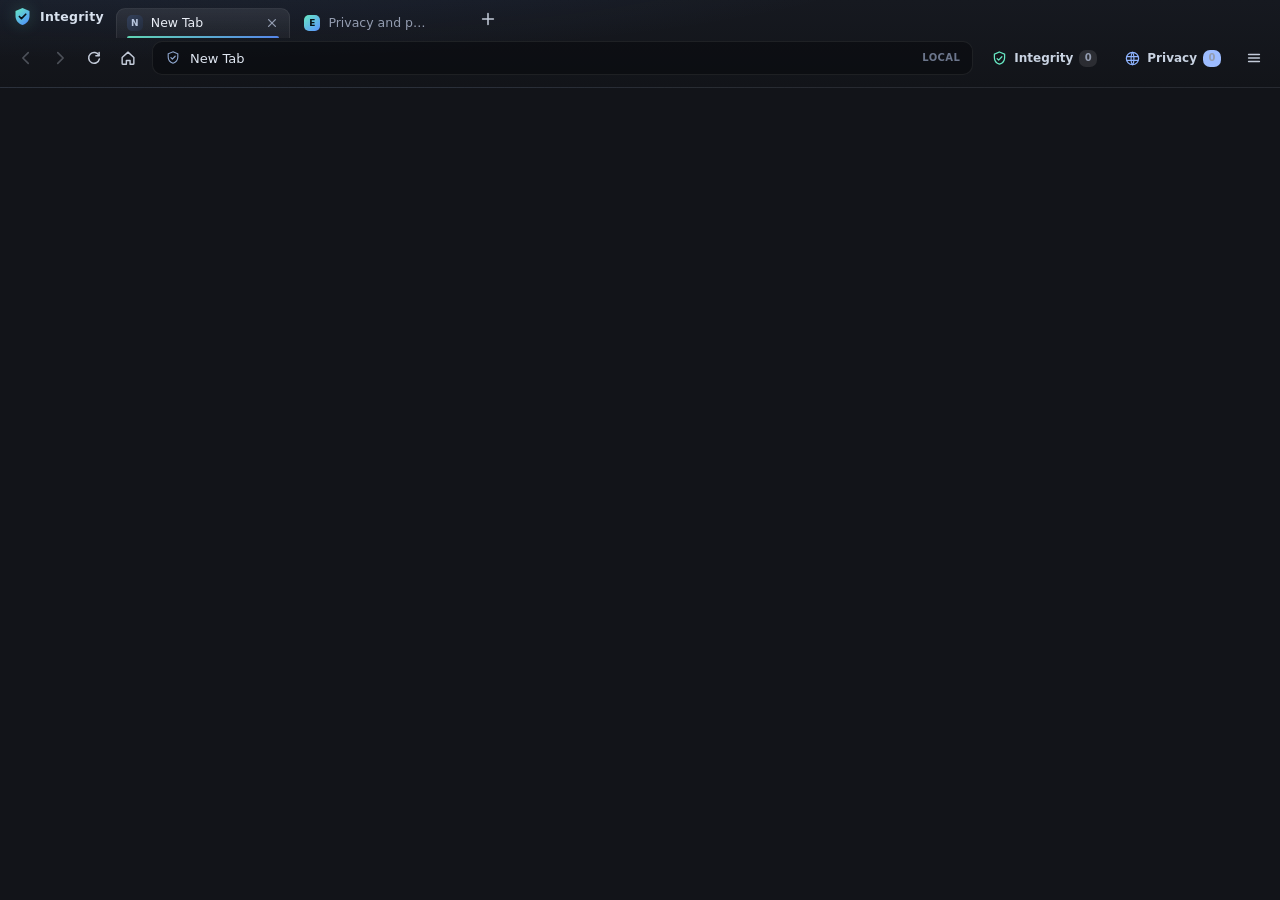
==== app/frontend/index.html @ c5df97b8 "Initial commit: Integrity Browser MVP Add a Rust/wry desktop browser with HTML/CSS/JS chrome, tabbed" ====
<!doctype html>
<html lang="en">
<head>
  <meta charset="utf-8">
  <meta name="viewport" content="width=device-width, initial-scale=1">
  <meta name="color-scheme" content="dark">
  <title>Integrity Browser</title>
  <link rel="stylesheet" href="chrome.css">
</head>
<body>
  <header class="chrome" id="chrome">
    <div class="tabstrip">
      <div class="brand" title="Integrity Browser">
        <svg class="brand-mark" viewBox="0 0 24 24" aria-hidden="true">
          <path d="M12 2.2 20 5.6v5.7c0 5.1-3.3 8.9-8 10.5-4.7-1.6-8-5.4-8-10.5V5.6L12 2.2Z" fill="url(#brandGrad)"/>
          <path d="m8.4 12 2.4 2.4 4.9-5" fill="none" stroke="#081018" stroke-width="1.9" stroke-linecap="round" stroke-linejoin="round"/>
          <defs>
            <linearGradient id="brandGrad" x1="4" y1="3" x2="20" y2="21" gradientUnits="userSpaceOnUse">
              <stop stop-color="#67e8c3"/>
              <stop offset="1" stop-color="#4f8cff"/>
            </linearGradient>
          </defs>
        </svg>
        <span class="brand-name">Integrity</span>
      </div>

      <div class="tabs" id="tabs" role="tablist" aria-label="Tabs"></div>

      <button class="icon-btn new-tab" id="new-tab" title="New tab (Ctrl+T)" aria-label="New tab">
        <svg viewBox="0 0 20 20" aria-hidden="true"><path d="M10 4v12M4 10h12" stroke="currentColor" stroke-width="1.7" stroke-linecap="round"/></svg>
      </button>
      <div class="tabstrip-spacer"></div>
    </div>

    <div class="toolbar">
      <div class="nav-group">
        <button class="icon-btn" id="back" title="Back (Alt+Left)" aria-label="Back" disabled>
          <svg viewBox="0 0 20 20" aria-hidden="true"><path d="M12.5 4 6.5 10l6 6" fill="none" stroke="currentColor" stroke-width="1.8" stroke-linecap="round" stroke-linejoin="round"/></svg>
        </button>
        <button class="icon-btn" id="forward" title="Forward (Alt+Right)" aria-label="Forward" disabled>
          <svg viewBox="0 0 20 20" aria-hidden="true"><path d="m7.5 4 6 6-6 6" fill="none" stroke="currentColor" stroke-width="1.8" stroke-linecap="round" stroke-linejoin="round"/></svg>
        </button>
        <button class="icon-btn" id="reload" title="Reload (Ctrl+R)" aria-label="Reload">
          <svg viewBox="0 0 20 20" aria-hidden="true"><path d="M15.5 7.2A6 6 0 1 0 16 11" fill="none" stroke="currentColor" stroke-width="1.7" stroke-linecap="round"/><path d="M15.7 3.8v3.6h-3.6" fill="none" stroke="currentColor" stroke-width="1.7" stroke-linecap="round" stroke-linejoin="round"/></svg>
        </button>
        <button class="icon-btn" id="home" title="New tab / home" aria-label="Home">
          <svg viewBox="0 0 20 20" aria-hidden="true"><path d="m3.5 9.5 6.5-6 6.5 6V16a1 1 0 0 1-1 1h-3.2v-4.2H8.2V17H4.5a1 1 0 0 1-1-1V9.5Z" fill="none" stroke="currentColor" stroke-width="1.6" stroke-linejoin="round"/></svg>
        </button>
      </div>

      <div class="address-wrap" id="address-wrap">
        <span class="security-icon" id="security-icon" title="Connection information">
          <svg viewBox="0 0 20 20" aria-hidden="true"><path d="M10 2.2 16 4.8v4.1c0 3.7-2.4 6.5-6 7.7-3.6-1.2-6-4-6-7.7V4.8l6-2.6Z" fill="none" stroke="currentColor" stroke-width="1.4"/><path d="m7.4 9.6 1.8 1.8 3.5-3.6" fill="none" stroke="currentColor" stroke-width="1.5" stroke-linecap="round" stroke-linejoin="round"/></svg>
        </span>
        <input id="address" type="text" spellcheck="false" autocomplete="off" autocapitalize="off"
               placeholder="Search DuckDuckGo or enter an address" aria-label="Address and search bar">
        <span class="address-hint" id="address-hint"></span>
      </div>

      <button class="tool-pill" id="integrity-btn" title="Integrity Protection settings">
        <svg viewBox="0 0 20 20" aria-hidden="true"><path d="M10 2.4 16 5v4c0 3.6-2.4 6.4-6 7.6C6.4 15.4 4 12.6 4 9V5l6-2.6Z" fill="none" stroke="currentColor" stroke-width="1.5"/><path d="M7.2 10.1 9 11.9l3.8-4" fill="none" stroke="currentColor" stroke-width="1.5" stroke-linecap="round" stroke-linejoin="round"/></svg>
        <span class="tool-label">Integrity</span>
        <span class="count-badge" id="integrity-count">0</span>
      </button>

      <button class="tool-pill" id="privacy-btn" title="Privacy and blocking settings">
        <svg viewBox="0 0 20 20" aria-hidden="true"><circle cx="10" cy="10" r="7.2" fill="none" stroke="currentColor" stroke-width="1.5"/><path d="M3.4 7.8h13.2M3.4 12.2h13.2M10 2.8c-2.2 2.1-2.2 12.3 0 14.4 2.2-2.1 2.2-12.3 0-14.4Z" fill="none" stroke="currentColor" stroke-width="1.35"/></svg>
        <span class="tool-label">Privacy</span>
        <span class="count-badge" id="privacy-count">0</span>
      </button>

      <button class="icon-btn" id="menu-btn" title="Settings (Ctrl+,)" aria-label="Settings">
        <svg viewBox="0 0 20 20" aria-hidden="true"><path d="M4 6h12M4 10h12M4 14h12" stroke="currentColor" stroke-width="1.7" stroke-linecap="round"/></svg>
      </button>
    </div>

    <div class="load-bar" id="load-bar"></div>
  </header>

  <script src="chrome.js"></script>
</body>
</html>
---- app/frontend/chrome.css ----
:root {
  --chrome-height: 88px;
  --tabstrip-height: 38px;
  --toolbar-height: 50px;
  --bg: #121419;
  --bg-soft: #171a21;
  --surface: #1c2028;
  --surface-2: #232833;
  --surface-3: #2b313d;
  --border: rgba(255, 255, 255, 0.075);
  --border-strong: rgba(255, 255, 255, 0.14);
  --text: #e9edf5;
  --muted: #939cb0;
  --muted-2: #6c768c;
  --mint: #67e8c3;
  --blue: #5b91ff;
  --danger: #ff7b8a;
  --shadow: 0 10px 30px rgba(0, 0, 0, 0.4);
  color-scheme: dark;
}

* {
  box-sizing: border-box;
}

html,
body {
  height: 100%;
  margin: 0;
  padding: 0;
  overflow: hidden;
  background: var(--bg);
  color: var(--text);
  font: 13px/1.4 "Segoe UI", "Inter", "Ubuntu", system-ui, sans-serif;
  user-select: none;
  -webkit-user-select: none;
}

button,
input {
  font: inherit;
  color: inherit;
}

button {
  border: 0;
  background: none;
  padding: 0;
  cursor: pointer;
}

.chrome {
  position: relative;
  height: var(--chrome-height);
  background:
    radial-gradient(1100px 160px at 12% -60%, rgba(91, 145, 255, 0.11), transparent 70%),
    linear-gradient(180deg, #161920 0%, var(--bg) 100%);
  border-bottom: 1px solid var(--border);
  display: flex;
  flex-direction: column;
}

/* ---------------------------------------------------------------- tab strip */

.tabstrip {
  height: var(--tabstrip-height);
  display: flex;
  align-items: flex-end;
  gap: 4px;
  padding: 0 8px;
  min-width: 0;
}

.brand {
  height: 100%;
  display: flex;
  align-items: center;
  gap: 7px;
  padding: 0 8px 4px 4px;
  flex: 0 0 auto;
  color: var(--text);
}

.brand-mark {
  width: 21px;
  height: 21px;
  filter: drop-shadow(0 0 8px rgba(103, 232, 195, 0.22));
}

.brand-name {
  font-size: 12.5px;
  font-weight: 650;
  letter-spacing: 0.02em;
  color: #d8e1ee;
}

.tabs {
  display: flex;
  align-items: flex-end;
  gap: 3px;
  height: 100%;
  min-width: 0;
  overflow-x: auto;
  overflow-y: hidden;
  scrollbar-width: none;
}

.tabs::-webkit-scrollbar {
  display: none;
}

.tab {
  position: relative;
  display: flex;
  align-items: center;
  gap: 8px;
  height: 30px;
  min-width: 118px;
  max-width: 232px;
  flex: 0 1 232px;
  padding: 0 8px 0 10px;
  border: 1px solid transparent;
  border-bottom: 0;
  border-radius: 9px 9px 0 0;
  color: var(--muted);
  background: transparent;
  transition: background 120ms ease, color 120ms ease;
}

.tab:hover {
  background: rgba(255, 255, 255, 0.045);
  color: var(--text);
}

.tab.active {
  color: var(--text);
  background: linear-gradient(180deg, rgba(255, 255, 255, 0.085), rgba(255, 255, 255, 0.045));
  border-color: var(--border);
}

.tab.active::after {
  content: "";
  position: absolute;
  left: 10px;
  right: 10px;
  bottom: 0;
  height: 2px;
  border-radius: 2px 2px 0 0;
  background: linear-gradient(90deg, var(--mint), var(--blue));
  opacity: 0.9;
}

.tab-favicon {
  flex: 0 0 auto;
  width: 16px;
  height: 16px;
  border-radius: 5px;
  display: grid;
  place-items: center;
  font-size: 9px;
  font-weight: 700;
  color: #071016;
  background: linear-gradient(140deg, var(--mint), var(--blue));
  text-transform: uppercase;
}

.tab-favicon.internal {
  background: linear-gradient(140deg, #33405a, #232c3d);
  color: #b8c6df;
}

.tab-title {
  flex: 1 1 auto;
  min-width: 0;
  overflow: hidden;
  text-overflow: ellipsis;
  white-space: nowrap;
  font-size: 12.5px;
}

.tab-close {
  flex: 0 0 auto;
  width: 18px;
  height: 18px;
  border-radius: 5px;
  display: grid;
  place-items: center;
  opacity: 0;
  color: var(--muted);
  transition: background 120ms ease, opacity 120ms ease;
}

.tab:hover .tab-close,
.tab.active .tab-close {
  opacity: 1;
}

.tab-close:hover {
  background: rgba(255, 255, 255, 0.12);
  color: var(--text);
}

.tab-close svg {
  width: 10px;
  height: 10px;
}

.tab-spinner {
  flex: 0 0 auto;
  width: 13px;
  height: 13px;
  border-radius: 50%;
  border: 1.7px solid rgba(255, 255, 255, 0.18);
  border-top-color: var(--mint);
  animation: spin 700ms linear infinite;
}

.new-tab {
  flex: 0 0 auto;
  margin-bottom: 3px;
}

.tabstrip-spacer {
  flex: 1 1 auto;
  min-width: 6px;
}

/* ------------------------------------------------------------------ toolbar */

.toolbar {
  height: var(--toolbar-height);
  display: flex;
  align-items: center;
  gap: 8px;
  padding: 0 10px 8px;
  min-width: 0;
}

.nav-group {
  display: flex;
  align-items: center;
  gap: 2px;
  flex: 0 0 auto;
}

.icon-btn {
  width: 32px;
  height: 32px;
  border-radius: 9px;
  display: grid;
  place-items: center;
  color: #c3cbd9;
  transition: background 120ms ease, color 120ms ease, opacity 120ms ease;
}

.icon-btn:hover:not(:disabled) {
  background: rgba(255, 255, 255, 0.075);
  color: var(--text);
}

.icon-btn:active:not(:disabled) {
  background: rgba(255, 255, 255, 0.11);
}

.icon-btn:disabled {
  opacity: 0.32;
  cursor: default;
}

.icon-btn svg {
  width: 18px;
  height: 18px;
}

.address-wrap {
  flex: 1 1 auto;
  min-width: 180px;
  height: 34px;
  display: flex;
  align-items: center;
  gap: 7px;
  padding: 0 12px;
  border-radius: 10px;
  border: 1px solid var(--border);
  background: rgba(8, 10, 14, 0.55);
  transition: border-color 140ms ease, box-shadow 140ms ease, background 140ms ease;
}

.address-wrap:hover {
  background: rgba(10, 12, 17, 0.7);
  border-color: var(--border-strong);
}

.address-wrap:focus-within {
  border-color: rgba(103, 232, 195, 0.55);
  box-shadow: 0 0 0 3px rgba(103, 232, 195, 0.1);
  background: rgba(8, 11, 15, 0.92);
}

.security-icon {
  flex: 0 0 auto;
  width: 16px;
  height: 16px;
  display: grid;
  place-items: center;
  color: var(--mint);
}

.security-icon svg {
  width: 16px;
  height: 16px;
}

.security-icon.insecure {
  color: #f0b45c;
}

.security-icon.internal {
  color: #8fa7cf;
}

.security-icon.search {
  color: var(--muted);
}

#address {
  flex: 1 1 auto;
  min-width: 0;
  height: 100%;
  border: 0;
  outline: 0;
  background: transparent;
  font-size: 13px;
  color: #dfe6f1;
  user-select: text;
  -webkit-user-select: text;
}

#address::placeholder {
  color: var(--muted-2);
}

.address-hint {
  flex: 0 0 auto;
  font-size: 10px;
  font-weight: 600;
  letter-spacing: 0.04em;
  text-transform: uppercase;
  color: var(--muted-2);
}

.address-hint:empty {
  display: none;
}

.tool-pill {
  flex: 0 0 auto;
  height: 32px;
  display: flex;
  align-items: center;
  gap: 6px;
  padding: 0 8px 0 9px;
  border-radius: 9px;
  border: 1px solid transparent;
  color: #c3cbd9;
  transition: background 120ms ease, border-color 120ms ease, color 120ms ease;
}

.tool-pill:hover {
  background: rgba(255, 255, 255, 0.065);
  border-color: var(--border);
  color: var(--text);
}

.tool-pill svg {
  width: 17px;
  height: 17px;
  color: var(--mint);
}

#privacy-btn svg {
  color: #8fb4ff;
}

.tool-pill.off svg {
  color: var(--muted-2);
}

.tool-pill.alert svg {
  color: #ffd166;
}

.tool-label {
  font-size: 12px;
  font-weight: 550;
  color: #c9d3e2;
}

.count-badge {
  min-width: 18px;
  height: 17px;
  padding: 0 5px;
  border-radius: 7px;
  display: inline-flex;
  align-items: center;
  justify-content: center;
  font-size: 10px;
  font-weight: 700;
  font-variant-numeric: tabular-nums;
  color: #0b1218;
  background: var(--mint);
}

#privacy-btn .count-badge {
  background: #9dbcff;
}

.count-badge.quiet {
  background: rgba(255, 255, 255, 0.1);
  color: var(--muted);
}

.count-badge.hot {
  background: #ffd166;
}

/* ----------------------------------------------------------------- load bar */

.load-bar {
  position: absolute;
  left: 0;
  right: 0;
  bottom: 0;
  height: 2px;
  overflow: hidden;
  pointer-events: none;
  opacity: 0;
  transition: opacity 150ms ease;
}

.load-bar.active {
  opacity: 1;
}

.load-bar::after {
  content: "";
  position: absolute;
  top: 0;
  bottom: 0;
  width: 34%;
  border-radius: 2px;
  background: linear-gradient(90deg, transparent, var(--mint), var(--blue), transparent);
  animation: load-slide 1.15s ease-in-out infinite;
}

@keyframes load-slide {
  0% {
    left: -35%;
  }
  100% {
    left: 105%;
  }
}

@keyframes spin {
  to {
    transform: rotate(360deg);
  }
}

@media (max-width: 1060px) {
  .tool-label {
    display: none;
  }

  .tool-pill {
    padding: 0 7px;
  }
}

@media (max-width: 860px) {
  .brand-name {
    display: none;
  }

  .tab {
    min-width: 98px;
  }
}

@media (prefers-reduced-motion: reduce) {
  *,
  *::before,
  *::after {
    animation-duration: 1ms !important;
    animation-iteration-count: 1 !important;
    transition-duration: 1ms !important;
  }
}
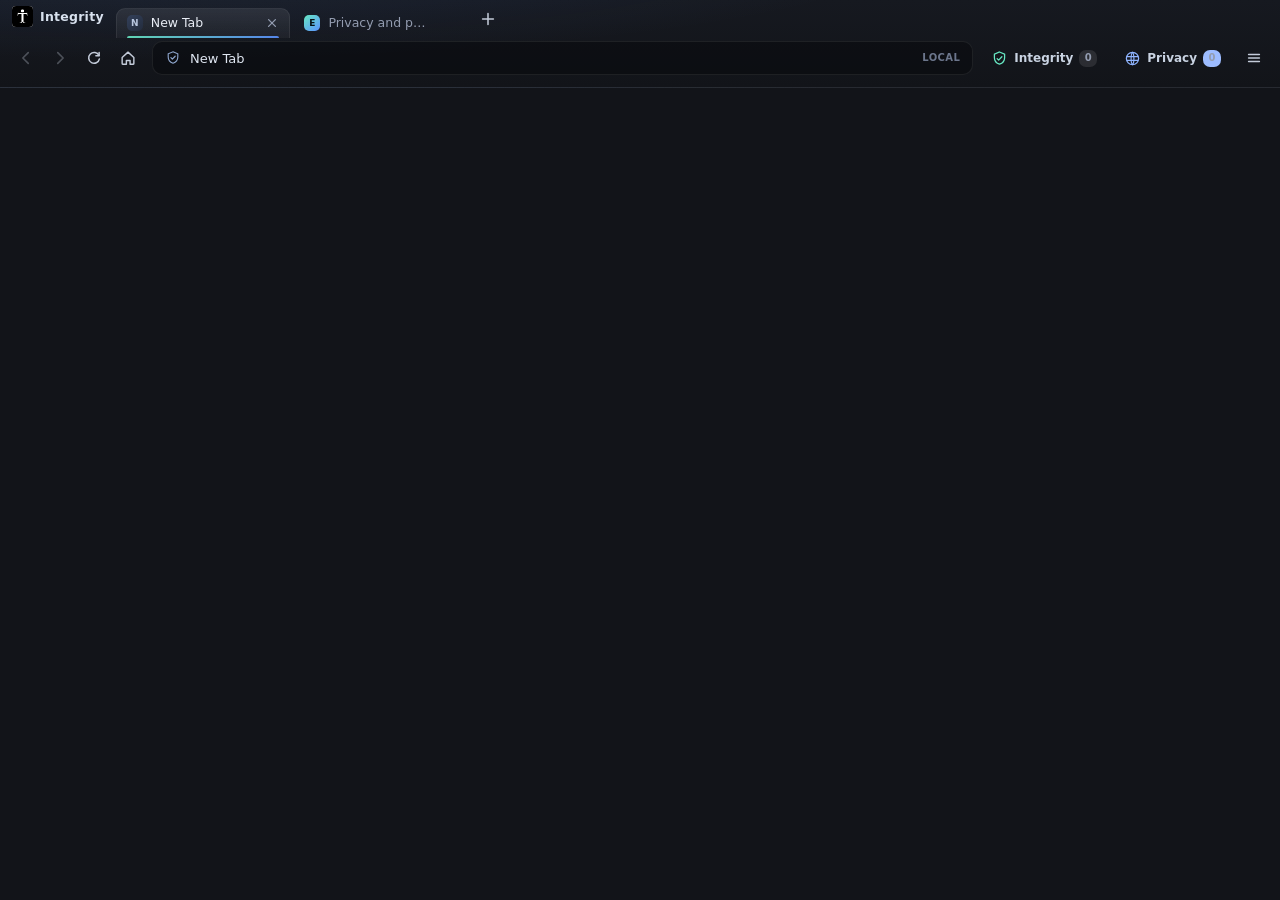
==== commit 8616d100: "Add strict hidden new-tab link blocker and owner-supplied logo Add an opt-in Integrity setting that " ====
--- a/app/frontend/index.html
+++ b/app/frontend/index.html
@@ -11,16 +11,7 @@
   <header class="chrome" id="chrome">
     <div class="tabstrip">
       <div class="brand" title="Integrity Browser">
-        <svg class="brand-mark" viewBox="0 0 24 24" aria-hidden="true">
-          <path d="M12 2.2 20 5.6v5.7c0 5.1-3.3 8.9-8 10.5-4.7-1.6-8-5.4-8-10.5V5.6L12 2.2Z" fill="url(#brandGrad)"/>
-          <path d="m8.4 12 2.4 2.4 4.9-5" fill="none" stroke="#081018" stroke-width="1.9" stroke-linecap="round" stroke-linejoin="round"/>
-          <defs>
-            <linearGradient id="brandGrad" x1="4" y1="3" x2="20" y2="21" gradientUnits="userSpaceOnUse">
-              <stop stop-color="#67e8c3"/>
-              <stop offset="1" stop-color="#4f8cff"/>
-            </linearGradient>
-          </defs>
-        </svg>
+        <img class="brand-mark" src="assets/logo.svg" alt="" aria-hidden="true">
         <span class="brand-name">Integrity</span>
       </div>
 
--- a/app/frontend/chrome.css
+++ b/app/frontend/chrome.css
@@ -82,9 +82,11 @@
 }
 
 .brand-mark {
+  display: block;
   width: 21px;
   height: 21px;
-  filter: drop-shadow(0 0 8px rgba(103, 232, 195, 0.22));
+  object-fit: contain;
+  border-radius: 4px;
 }
 
 .brand-name {
